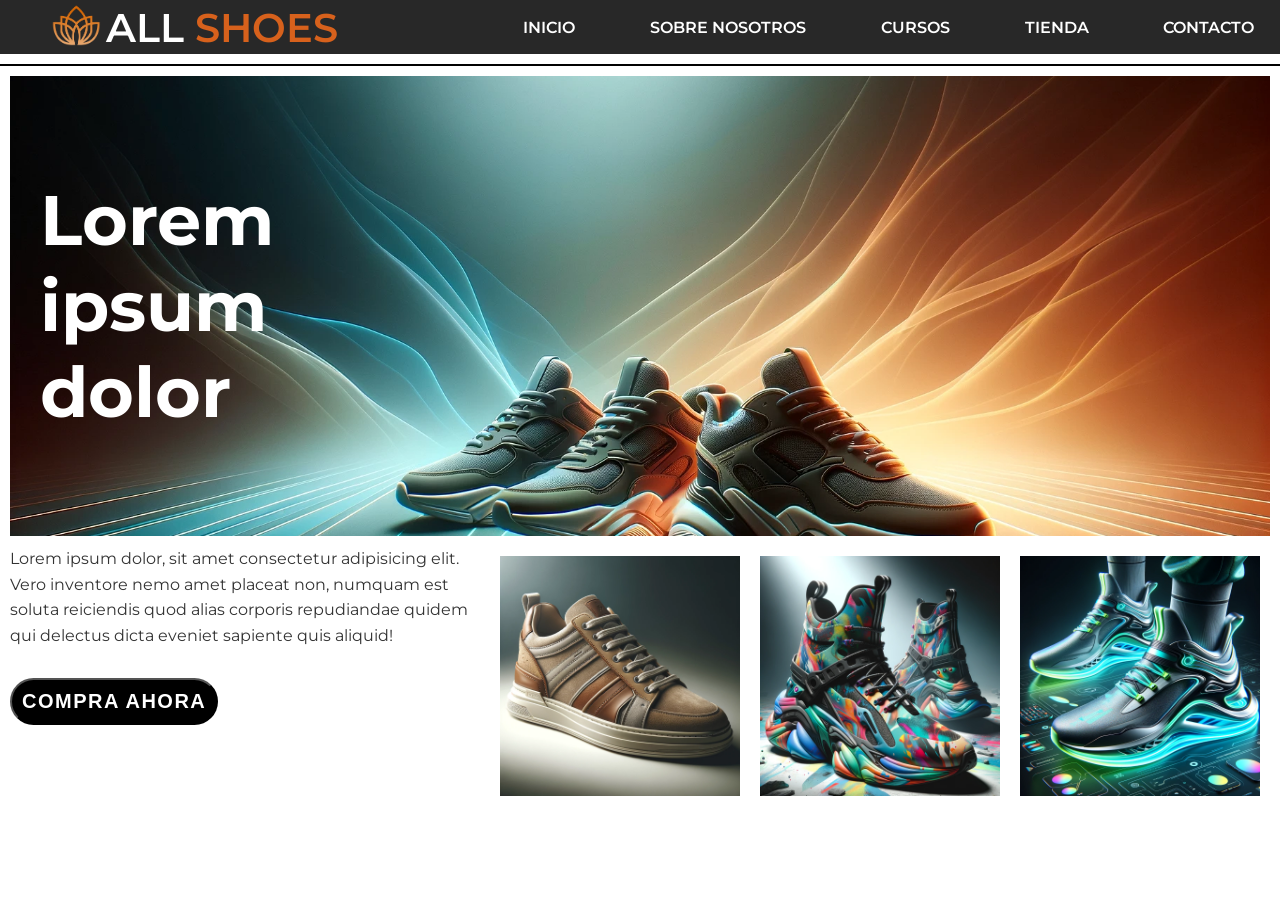
==== index.html @ c4523824 "Add files via upload" ====
<!DOCTYPE html>
<html lang="en">

<head>
    <meta charset="UTF-8">
    <link href="https://fonts.googleapis.com/css2?family=Montserrat:wght@400;700;900&display=swap" rel="stylesheet">
    <meta name="viewport" content="width=device-width, initial-scale=1.0">
    <title>Incio</title>
    <link rel="stylesheet" href="css/generico.css">
    <link rel="stylesheet" href="css/header.css">
    <link rel="stylesheet" href="css/index.css">

</head>

<body>
    <header class="header-principal">
        <div class="logo">
            <div>
                <img src="recurses/Imagenes/Logos/Logo.png" alt="50px">
            </div>
            <div class="texto-logo">
                <a href="">
                    <span class="blanco-texto">ALL</span>
                    <span class="naranja-texto">SHOES</span>
                </a>
            </div>

        </div>
        <div class="nav">
            <div class="inicio">
                <a href="#">
                    <p>Inicio</p>
                </a>
            </div>
            <div class="sobre-nosotros">
                <a href="html/sobre-nosotros.html">
                    <p>Sobre Nosotros</p>
                </a>
            </div>
            <div class="cursos">
                <a href="html/cursos.html">
                    <p>Cursos</p>
                </a>
            </div>
            <div class="tienda">
                <a href="html/tienda.html">
                    <p>Tienda</p>
                </a>
            </div>
            <div class="contacto">
                <a href="html/contacto.html">
                    <p>Contacto</p>
                </a>
            </div>
        </div>

    </header>

    <div class="linea"></div>

    <div class="bloque-principal">
        
        <div class="bloque-inicio">
            <h1>Lorem <br> ipsum <br> dolor </h1>
        </div>

        <div class="bloque-secundario">
            <div class="bloque">
                <div class="texto">
                    <p>Lorem ipsum dolor, sit amet consectetur adipisicing elit. Vero inventore nemo amet placeat non, numquam est soluta reiciendis quod alias corporis repudiandae quidem qui delectus dicta eveniet sapiente quis aliquid!</p>
                </div>
                <div class="boton">
                    <a href="html/tienda.html"><button>COMPRA AHORA</button></a>
                </div>
            </div>
            <div class="imagen1 , imagen">
                <img src="recurses/Imagenes/Articulos/Articulo-1.webp" alt="">
            </div>
            <div class="imagen2 , imagen">
                <img src="recurses/Imagenes/Articulos/Articulo-2.webp" alt="">
            </div>
            <div class="imagen3 , imagen">
                <img src="recurses/Imagenes/Articulos/Articulo-3.webp" alt="">
            </div>
        </div>
        
    </div>


</body>

</html>
---- css/generico.css ----
* {
    margin: 0;
    padding: 0;

}

body {
    font-family: 'Montserrat', sans-serif;
}
.bloque .Texto{
    width: 50%;
    margin-top: 50px;
    margin-right: 20px;
    display: flex;
    flex-direction: column;
    gap: 8px;
}

.linea {
    border: 1px solid black;
    margin: 10px 0;
}

 .logo {
    display: flex;
    gap: 5px;
}
.bloque h1{
    font-size: 25px;
    font-weight: 400;
}
.Texto img{
    width: 30px;
    margin-right: 10px;
}
.Texto p{
    text-align: justify;
}
---- css/header.css ----
header{
    background-color: #282828;
    display: flex;
    justify-content: space-between;
    align-items: center;
  
}

header img{
    width: 50px;
}

header .logo{
    display: flex;
    gap: 5px;
    padding-left: 4%;
    width: 40%;
    align-items: center;

}

header .nav{
    display: flex;
    justify-content: space-between;
    
    width: 62%;
    padding-right: 2%;
}
header .logo div .texto-logo{
    display: flex;
    width: 200px;

}
header .logo a{
    text-decoration: none;
    color: rgb(255, 255, 255);
    font-family: 'Montserrat', sans-serif;
    font-weight: 600;
    text-transform: uppercase;
    font-size: 40px;
    padding: 0;

}
header .logo a .naranja-texto{
    color: #d7611c;
}

header .nav a{
    text-decoration: none;
    color: rgb(255, 255, 255);
    font-family: 'Montserrat', sans-serif;
    font-weight: 600;
    text-transform: uppercase;
}
---- css/index.css ----
/* *{
    border: 1px solid red;
} */



.bloque-principal{
 margin: 10px;
}
.bloque-principal .bloque-inicio{

    height: 400px;
    background-image: url("../recurses/Imagenes/Carroussel/Carroussel-1.webp");
    background-repeat: no-repeat;
    background-position: center;
    background-size:cover;
    display: flex;
    justify-content: left;
    align-items: center;
    padding: 30px;
    margin-bottom: 10px;
}
.bloque-principal .bloque-inicio h1{
    color: white;
    font-size: 70px;
}

.bloque-principal .bloque-secundario{
    display: flex;

}

.bloque-principal .bloque-secundario .bloque{ 
    display: flex;
    width: 40%;
    flex-direction: column;
    gap: 30px;


}
.bloque-principal .bloque-secundario p{ 
    
    font-weight: 400;
    font-size: 16px;
    line-height: 1.6;
    color: #333;

}
.bloque-principal .bloque-secundario button{ 
    
    font-weight: 700;
    text-transform: uppercase;
    letter-spacing: 1.5px;
    border-radius: 30px;
    padding: 10px;
    background-color: black;
    color: white;
    font-size: 20px;
}

.bloque-principal .bloque-secundario .imagen{

width: 20%;
padding: 10px;
    
}
.bloque-principal .bloque-secundario img{

width: 100%;
    
}
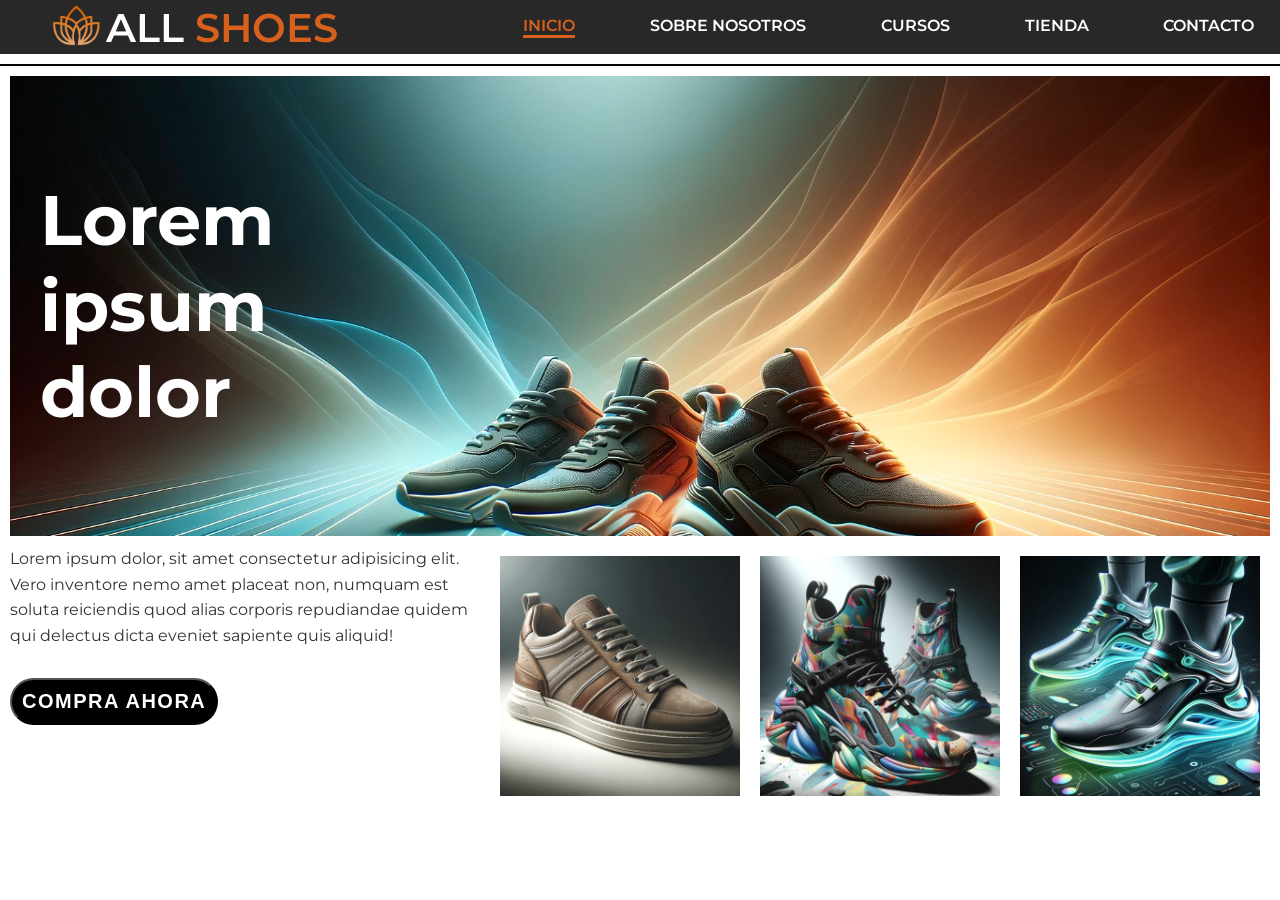
==== commit 0b70742c: "Add files via upload" ====
--- a/index.html
+++ b/index.html
@@ -13,7 +13,8 @@
 </head>
 
 <body>
-    <header class="header-principal">
+     <!-- navegacion -->
+    <header class="cabecera-principal">
         <div class="logo">
             <div>
                 <img src="recurses/Imagenes/Logos/Logo.png" alt="50px">
@@ -26,8 +27,8 @@
             </div>
 
         </div>
-        <div class="nav">
-            <div class="inicio">
+        <div class="navegacion">
+            <div class="inicio activo">
                 <a href="#">
                     <p>Inicio</p>
                 </a>
@@ -55,6 +56,8 @@
         </div>
 
     </header>
+
+<!-- Contenido Principal -->
 
     <div class="linea"></div>
 
--- a/css/generico.css
+++ b/css/generico.css
@@ -35,4 +35,9 @@
 }
 .Texto p{
     text-align: justify;
+}
+button:hover {
+    background-color: #d7611c;
+    letter-spacing: 2px; 
+    box-shadow: 0px 5px 15px rgba(0,0,0,0.3);
 }
--- a/css/header.css
+++ b/css/header.css
@@ -19,7 +19,7 @@
 
 }
 
-header .nav{
+header .navegacion{
     display: flex;
     justify-content: space-between;
     
@@ -45,10 +45,18 @@
     color: #d7611c;
 }
 
-header .nav a{
+header .navegacion a{
     text-decoration: none;
     color: rgb(255, 255, 255);
     font-family: 'Montserrat', sans-serif;
     font-weight: 600;
     text-transform: uppercase;
+}
+.navegacion a:hover {
+    color: #d7611c; 
+    text-decoration: underline;
+}
+.navegacion .activo p {
+    border-bottom: 3px solid #d7611c;
+    color: #d7611c;
 }
--- a/css/index.css
+++ b/css/index.css
@@ -69,3 +69,22 @@
 width: 100%;
     
 }
+
+button, a {
+    transition: all 0.3s ease;
+}
+button:active {
+    transform: translateY(2px);
+}
+
+
+.bloque-secundario .imagen img {
+    filter: grayscale(30%);
+    transition: transform 0.5s ease, filter 0.5s ease;
+}
+
+.bloque-secundario .imagen:hover img {
+    transform: scale(1.1) rotate(2deg); 
+    filter: grayscale(0%);
+    cursor: pointer;
+}
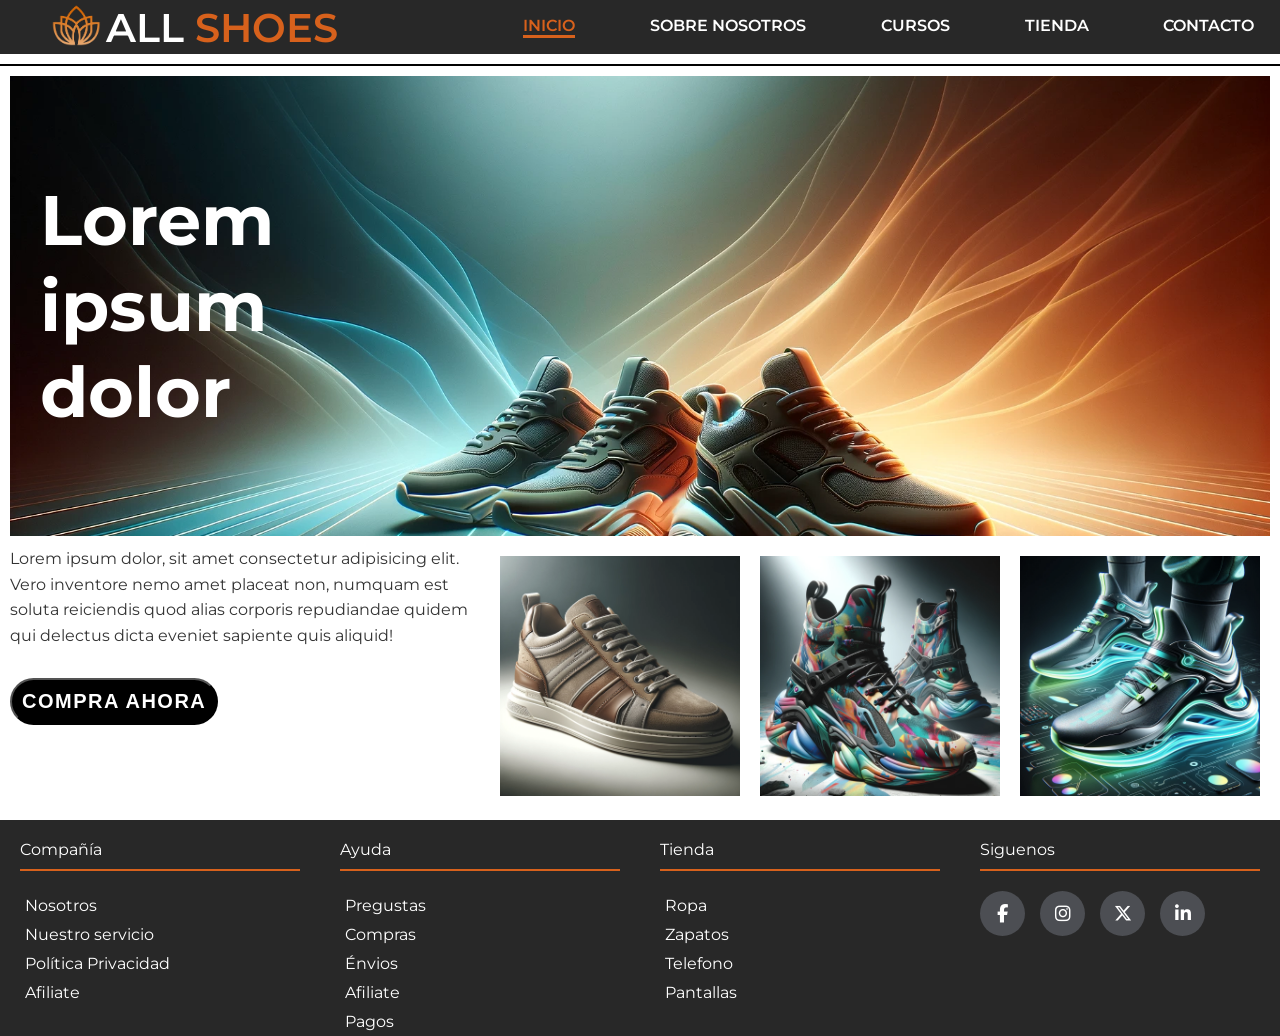
==== commit b87866ca: "Actualización Añadir Footer" ====
--- a/index.html
+++ b/index.html
@@ -5,9 +5,11 @@
     <meta charset="UTF-8">
     <link href="https://fonts.googleapis.com/css2?family=Montserrat:wght@400;700;900&display=swap" rel="stylesheet">
     <meta name="viewport" content="width=device-width, initial-scale=1.0">
+    <link rel="stylesheet" href="https://cdnjs.cloudflare.com/ajax/libs/font-awesome/6.5.1/css/all.min.css">
     <title>Incio</title>
     <link rel="stylesheet" href="css/generico.css">
     <link rel="stylesheet" href="css/header.css">
+    <link rel="stylesheet" href="css/footer.css">
     <link rel="stylesheet" href="css/index.css">
 
 </head>
@@ -89,7 +91,55 @@
         
     </div>
 
+    <!-- PIE DE PAGINA -->
 
+    <footer>
+        <div class="pie">
+            <div class="titulo-pie">
+                <p>Compañía</p>
+            </div>
+            <div class="lista">
+                <a href="html/sobre-nosotros.html">Nosotros</a>
+                <a href="html/tienda.html">Nuestro servicio</a>
+                <a href="#">Política Privacidad</a>
+                <a href="#">Afiliate</a>
+            </div>
+        </div>
+        <div class="pie">
+            <div class="titulo-pie">
+                <p>Ayuda</p>
+            </div>
+            <div class="lista">
+                <a href="#">Pregustas</a>
+                <a href="#">Compras</a>
+                <a href="#">Énvios</a>
+                <a href="#">Afiliate</a>
+                <a href="">Pagos</a>
+            </div>
+        </div>
+        <div class="pie">
+            <div class="titulo-pie">
+                <p>Tienda</p>
+            </div>
+            <div class="lista">
+                <a href="#">Ropa</a>
+                <a href="#">Zapatos</a>
+                <a href="#">Telefono</a>
+                <a href="#">Pantallas</a>
+            </div>
+        </div>
+        <div class="pie-redes">
+            <div class="titulo-pie">
+                <p>Siguenos</p>
+            </div>
+            <div class="social-icons">
+                <a href="#" class="social-btn"><i class="fa-brands fa-facebook-f"></i></a>
+                <a href="#" class="social-btn"><i class="fa-brands fa-instagram"></i></a>
+                <a href="#" class="social-btn"><i class="fa-brands fa-x-twitter"></i></a>
+                <a href="#" class="social-btn"><i class="fa-brands fa-linkedin-in"></i></a>
+            </div>
+        </div>
+    </footer>
 </body>
 
 </html>
--- a/css/footer.css
+++ b/css/footer.css
@@ -0,0 +1,70 @@
+footer {
+    display: flex;
+    flex-direction: row;
+    background-color: #282828;
+     
+}
+footer .pie{
+    display: flex;
+    flex-direction: column;
+    width: 25%;
+}
+footer .pie .titulo-pie{
+    color:  white;
+    font-family: 'Montserrat', sans-serif;
+    font-weight: 400;
+    border-bottom: 2px solid #d7611c;
+    margin: 20px;
+    padding-bottom: 10px;
+}
+footer .pie .lista{
+    display: flex;
+    flex-direction: column;
+    margin: 0 20px;
+}
+footer .pie .lista a{
+    color: white;
+    text-decoration: none;
+    padding: 5px;
+}
+
+footer .pie-redes{
+    display: flex;
+    flex-direction: column;
+    width: 25%;
+}
+footer .pie-redes .titulo-pie{
+    color:  white;
+    font-family: 'Montserrat', sans-serif;
+    font-weight: 400;
+    border-bottom: 2px solid #d7611c;
+    margin: 20px;
+    padding-bottom: 10px;
+}
+.social-icons {
+  display: flex;
+  gap: 15px;
+  padding: 0 20px;
+}
+.social-btn {
+  display: flex;
+  align-items: center;
+  justify-content: center;
+  width: 45px;
+  height: 45px;
+  background-color: #4c4e53;
+  color: #ffffff; 
+  border-radius: 50%; 
+  text-decoration: none;
+  font-size: 18px; 
+  transition: background-color 0.3s ease;
+}
+footer .lista a:hover{
+
+    color: #6a6c71;
+}
+
+.social-btn:hover {
+  background-color: #6a6c71; 
+  color: #ffffff;
+}
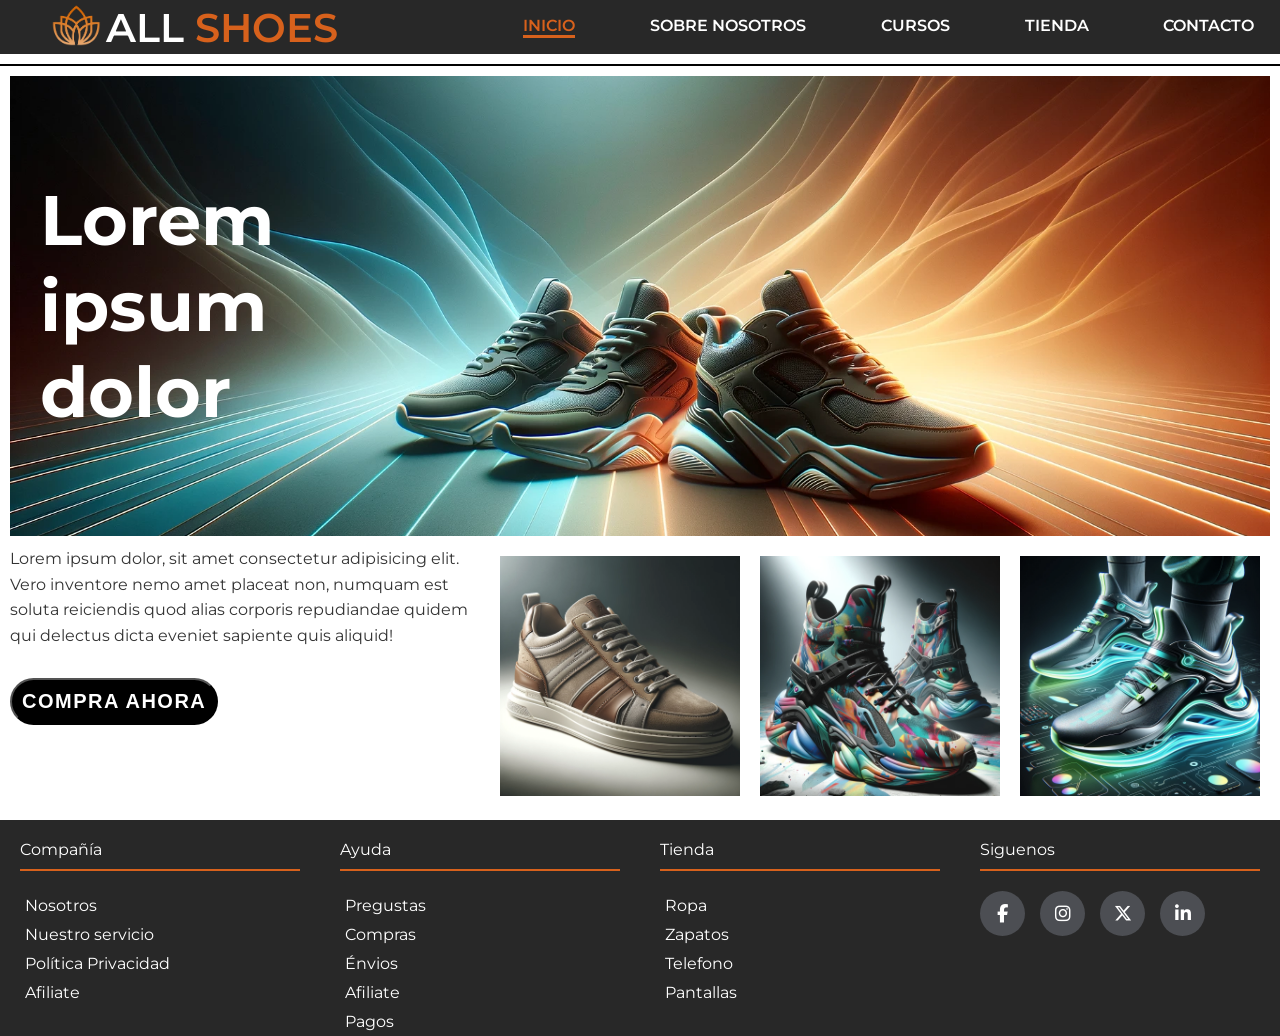
==== commit 6227b20b: "Add files via upload" ====
--- a/index.html
+++ b/index.html
@@ -77,7 +77,8 @@
                 <div class="boton">
                     <a href="html/tienda.html"><button>COMPRA AHORA</button></a>
                 </div>
-            </div>
+            </div class=>
+            
             <div class="imagen1 , imagen">
                 <img src="recurses/Imagenes/Articulos/Articulo-1.webp" alt="">
             </div>
@@ -87,6 +88,7 @@
             <div class="imagen3 , imagen">
                 <img src="recurses/Imagenes/Articulos/Articulo-3.webp" alt="">
             </div>
+            
         </div>
         
     </div>
--- a/css/header.css
+++ b/css/header.css
@@ -1,16 +1,16 @@
-header{
+header {
     background-color: #282828;
     display: flex;
     justify-content: space-between;
     align-items: center;
-  
+
 }
 
-header img{
+header img {
     width: 50px;
 }
 
-header .logo{
+header .logo {
     display: flex;
     gap: 5px;
     padding-left: 4%;
@@ -19,19 +19,21 @@
 
 }
 
-header .navegacion{
+header .navegacion {
     display: flex;
     justify-content: space-between;
-    
+
     width: 62%;
     padding-right: 2%;
 }
-header .logo div .texto-logo{
+
+header .logo div .texto-logo {
     display: flex;
     width: 200px;
 
 }
-header .logo a{
+
+header .logo a {
     text-decoration: none;
     color: rgb(255, 255, 255);
     font-family: 'Montserrat', sans-serif;
@@ -41,22 +43,53 @@
     padding: 0;
 
 }
-header .logo a .naranja-texto{
+
+header .logo a .naranja-texto {
     color: #d7611c;
 }
 
-header .navegacion a{
+header .navegacion a {
     text-decoration: none;
     color: rgb(255, 255, 255);
     font-family: 'Montserrat', sans-serif;
     font-weight: 600;
     text-transform: uppercase;
 }
+
 .navegacion a:hover {
-    color: #d7611c; 
+    color: #d7611c;
     text-decoration: underline;
 }
+
 .navegacion .activo p {
     border-bottom: 3px solid #d7611c;
     color: #d7611c;
+}
+
+@media (max-width: 600px) {
+    header .logo a {
+        display: none;
+    }
+
+    header .navegacion a {
+        font-size: 10px;
+    }
+
+    header .navegacion {
+        display: flex;
+        justify-content: space-between;
+        width: 78%;
+        padding-right: 2%;
+
+    }
+
+
+    header .logo {
+        display: flex;
+        gap: 2px;
+        padding-left: 4%;
+        width: 10%;
+        align-items: center;
+
+    }
 }
--- a/css/footer.css
+++ b/css/footer.css
@@ -2,69 +2,108 @@
     display: flex;
     flex-direction: row;
     background-color: #282828;
-     
+
 }
-footer .pie{
+
+footer .pie {
     display: flex;
     flex-direction: column;
     width: 25%;
 }
-footer .pie .titulo-pie{
-    color:  white;
+
+footer .pie .titulo-pie {
+    color: white;
     font-family: 'Montserrat', sans-serif;
     font-weight: 400;
     border-bottom: 2px solid #d7611c;
     margin: 20px;
     padding-bottom: 10px;
 }
-footer .pie .lista{
+
+footer .pie .lista {
     display: flex;
     flex-direction: column;
     margin: 0 20px;
 }
-footer .pie .lista a{
+
+footer .pie .lista a {
     color: white;
     text-decoration: none;
     padding: 5px;
 }
 
-footer .pie-redes{
+footer .pie-redes {
     display: flex;
     flex-direction: column;
     width: 25%;
 }
-footer .pie-redes .titulo-pie{
-    color:  white;
+
+footer .pie-redes .titulo-pie {
+    color: white;
     font-family: 'Montserrat', sans-serif;
     font-weight: 400;
     border-bottom: 2px solid #d7611c;
     margin: 20px;
     padding-bottom: 10px;
 }
+
 .social-icons {
-  display: flex;
-  gap: 15px;
-  padding: 0 20px;
+    display: flex;
+    gap: 15px;
+    padding: 0 20px;
 }
+
 .social-btn {
-  display: flex;
-  align-items: center;
-  justify-content: center;
-  width: 45px;
-  height: 45px;
-  background-color: #4c4e53;
-  color: #ffffff; 
-  border-radius: 50%; 
-  text-decoration: none;
-  font-size: 18px; 
-  transition: background-color 0.3s ease;
+    display: flex;
+    align-items: center;
+    justify-content: center;
+    width: 45px;
+    height: 45px;
+    background-color: #4c4e53;
+    color: #ffffff;
+    border-radius: 50%;
+    text-decoration: none;
+    font-size: 18px;
+    transition: background-color 0.3s ease;
 }
-footer .lista a:hover{
+
+footer .lista a:hover {
 
     color: #6a6c71;
 }
 
 .social-btn:hover {
-  background-color: #6a6c71; 
-  color: #ffffff;
+    background-color: #6a6c71;
+    color: #ffffff;
+}
+
+@media (max-width: 600px) {
+    .social-icons {
+        display: flex;
+        gap: 15px;
+        padding: 0 20px;
+        flex-wrap: wrap;
+        justify-content: center;
+    }
+
+    .social-btn {
+        width: 25px;
+        height: 25px;
+        font-size: 12px;
+        transition: background-color 0.3s ease;
+    }
+    footer .pie .lista a {
+
+    font-size: 10px;
+}
+    footer .pie-redes .lista a {
+
+    font-size: 10px;
+}
+footer .pie .titulo-pie {
+ font-size: 12px;
+}
+footer .pie-redes .titulo-pie {
+ font-size: 12px;
+}
 }
--- a/css/index.css
+++ b/css/index.css
@@ -12,7 +12,7 @@
     height: 400px;
     background-image: url("../recurses/Imagenes/Carroussel/Carroussel-1.webp");
     background-repeat: no-repeat;
-    background-position: center;
+    background-position: center 80%;
     background-size:cover;
     display: flex;
     justify-content: left;
@@ -27,7 +27,7 @@
 
 .bloque-principal .bloque-secundario{
     display: flex;
-
+    
 }
 
 .bloque-principal .bloque-secundario .bloque{ 
@@ -35,7 +35,7 @@
     width: 40%;
     flex-direction: column;
     gap: 30px;
-
+    
 
 }
 .bloque-principal .bloque-secundario p{ 
@@ -56,6 +56,7 @@
     background-color: black;
     color: white;
     font-size: 20px;
+    
 }
 
 .bloque-principal .bloque-secundario .imagen{
@@ -87,4 +88,36 @@
     transform: scale(1.1) rotate(2deg); 
     filter: grayscale(0%);
     cursor: pointer;
-}+}
+
+
+@media (max-width: 600px) {
+
+    .bloque-principal .bloque-secundario {
+        flex-direction: column; 
+        gap: 20px;
+    }
+
+
+    .bloque-principal .bloque-secundario .bloque {
+        width: 100%;
+    }
+
+
+    .bloque-principal .bloque-secundario .imagenes {
+        display: flex;
+        flex-direction: row; 
+        justify-content: center;
+        width: 100%;
+    }
+
+    .bloque-principal .bloque-secundario .imagen {
+        width: 93%; 
+    }
+
+
+    .bloque-principal .bloque-inicio h1 {
+        font-size: 40px; 
+        text-align: center;
+    }
+}
